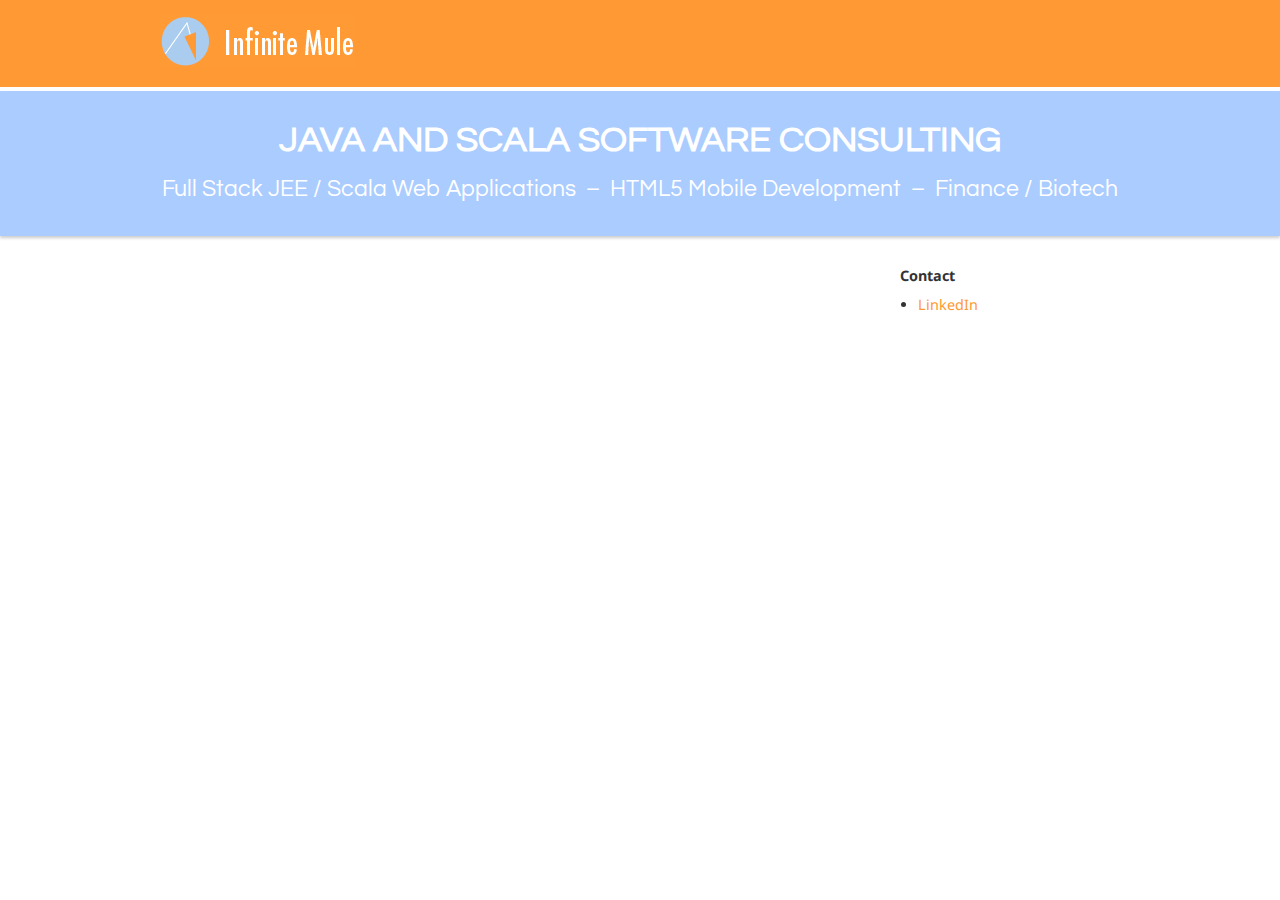
==== index.html @ 2c2cdf3b "Updated index.html" ====
<!DOCTYPE html>

<html lang="en">

<head>
<link rel="icon" href="img/mule-favicon.png" type="image/png" />
<link rel="shortcut icon" href="img/mule-favicon.png" type="image/png" />

<style type="text/css" media="all">@import "css/main.css";</style>
<link href="http://fonts.googleapis.com/css?family=Droid+Sans:400,700" rel="stylesheet" type="text/css"></link>
<link href="http://fonts.googleapis.com/css?family=Questrial" rel="stylesheet" type="text/css"></link>
<title>Infinite Mule - Java and Scala Software Consulting</title>
</head>


<body>
<div id="carrot-top">
  <div id="top-content">
    <div id="logo" style="">
<div id="nav">
<ul>
<!--
<li><a href="/website/">Home</a></li>
<li><a href="/website/blog">Blog</a></li>
<li><a href="/website/about">About</a></li>
-->
</ul>      
</div>

      <a href="/" style="border: 0"><img src="img/infinite-mule-logo.png"/></a>
    </div>
  </div>
</div>
  
<div id="tagline">
  <h1>JAVA AND SCALA SOFTWARE CONSULTING</h1>
  <h2>Full Stack JEE / Scala Web Applications&nbsp;&nbsp;&ndash;&nbsp;&nbsp;HTML5 Mobile Development&nbsp;&nbsp;&ndash;&nbsp;&nbsp;Finance / Biotech</h2>
</div>


<div id="rapper" class="RIP-Biggie">
  <div id="main">
    <div id="sidebar">
      <div>
        <h4>Contact</h4>
        <ul><li><a target="_blank" href="http://www.linkedin.com/in/infinitemule">LinkedIn</a></li></ul>
      </div>
    </div>  

    <div id="content">          
      <!--
      <div>

        <div class="article-nav"><p>4 Sep 2011</p></div>
        <div class="article">

          <h2 style="padding-top: 0;"></h2>
          <p></p>

          <p style="height: 200px;"></p>
          </div>
        </div>

      <div></div>
      </div>
      -->
    </div>
  </div>
</div>

<!--
<div id="footer">
<div style="height: 200px;">
<p>&copy; 2001 - 2013 Infinite Mule // Dave Keller</p>
<p>

<a href="/website">Home</a>
&nbsp;&nbsp;&nbsp;&nbsp;&nbsp;
<a href="/website/blog">Blog</a>
&nbsp;&nbsp;&nbsp;&nbsp;&nbsp;
<a href="/website/about">About</a>

</p>
 </div>
 <div>
   <p class="warning">DO NOT WRITE BELOW THIS LINE</p>
 </div>
</div>


<div id="end-of-line">
 <img src="img/write-ok.png"/>
</div>
-->
</body>
</html>
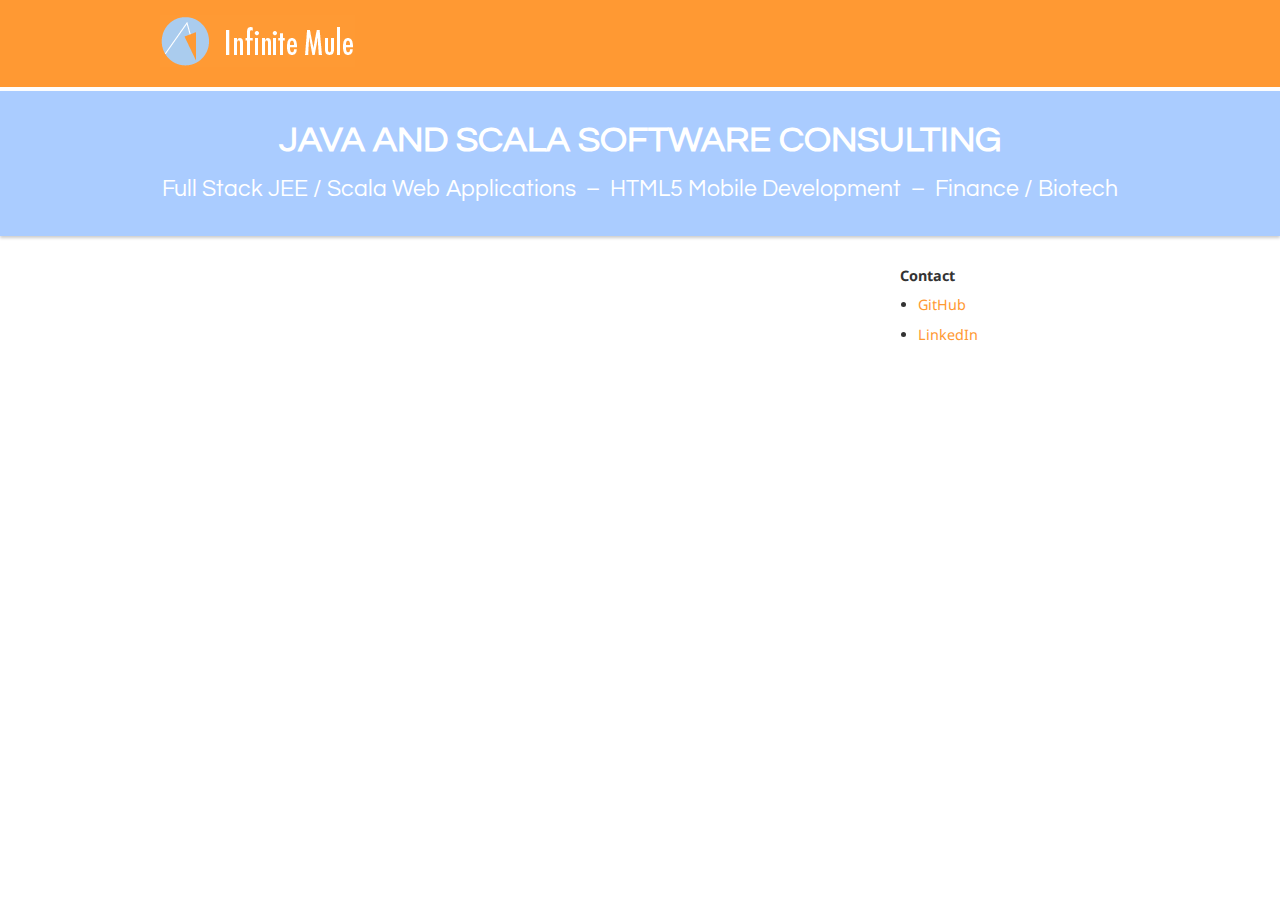
==== commit aa8cd743: "Update index.html" ====
--- a/index.html
+++ b/index.html
@@ -1,4 +1,3 @@
-
 <!DOCTYPE html>
 
 <html lang="en">
@@ -44,6 +43,7 @@
     <div id="sidebar">
       <div>
         <h4>Contact</h4>
+        <ul><li><a target="_blank" href="http://www.github.com/infinitemule">GitHub</a></li></ul>
         <ul><li><a target="_blank" href="http://www.linkedin.com/in/infinitemule">LinkedIn</a></li></ul>
       </div>
     </div>  
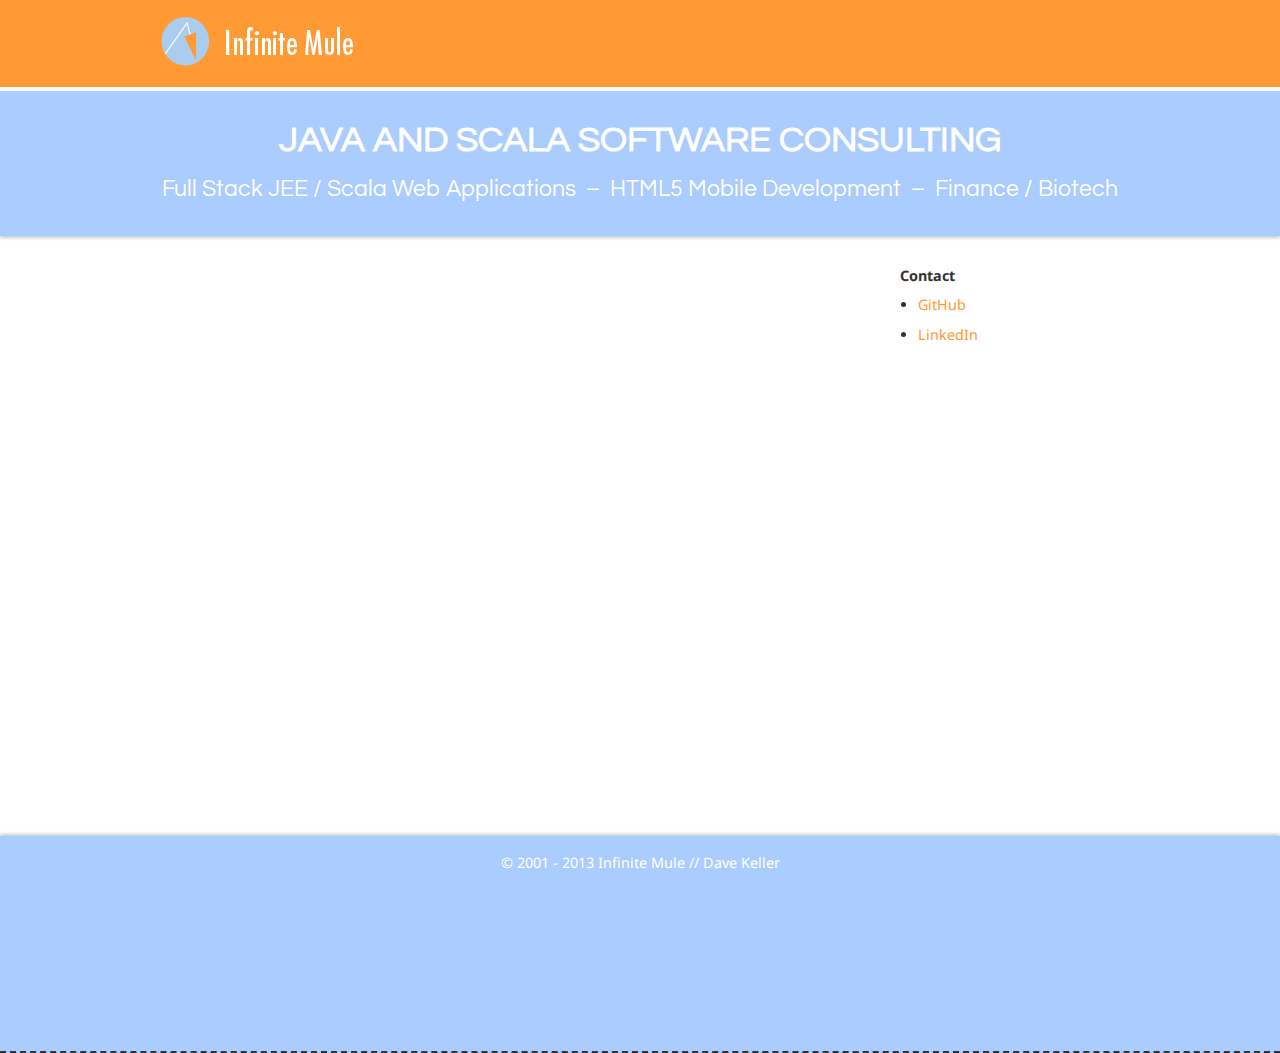
==== commit b3a69fe1: "Updated index.html" ====
--- a/index.html
+++ b/index.html
@@ -17,15 +17,15 @@
 <div id="carrot-top">
   <div id="top-content">
     <div id="logo" style="">
-<div id="nav">
-<ul>
-<!--
-<li><a href="/website/">Home</a></li>
-<li><a href="/website/blog">Blog</a></li>
-<li><a href="/website/about">About</a></li>
--->
-</ul>      
-</div>
+      <div id="nav">
+        <ul>
+        <!--
+        <li><a href="/website/">Home</a></li>
+        <li><a href="/website/blog">Blog</a></li>
+        <li><a href="/website/about">About</a></li>
+        -->
+        </ul>      
+      </div>
 
       <a href="/" style="border: 0"><img src="img/infinite-mule-logo.png"/></a>
     </div>
@@ -69,18 +69,19 @@
   </div>
 </div>
 
-<!--
-<div id="footer">
+
+<div id="footer" style="margin-top: 600px;">
 <div style="height: 200px;">
 <p>&copy; 2001 - 2013 Infinite Mule // Dave Keller</p>
 <p>
-
+<!--
 <a href="/website">Home</a>
 &nbsp;&nbsp;&nbsp;&nbsp;&nbsp;
 <a href="/website/blog">Blog</a>
 &nbsp;&nbsp;&nbsp;&nbsp;&nbsp;
 <a href="/website/about">About</a>
-
+-->
+<!--
 </p>
  </div>
  <div>
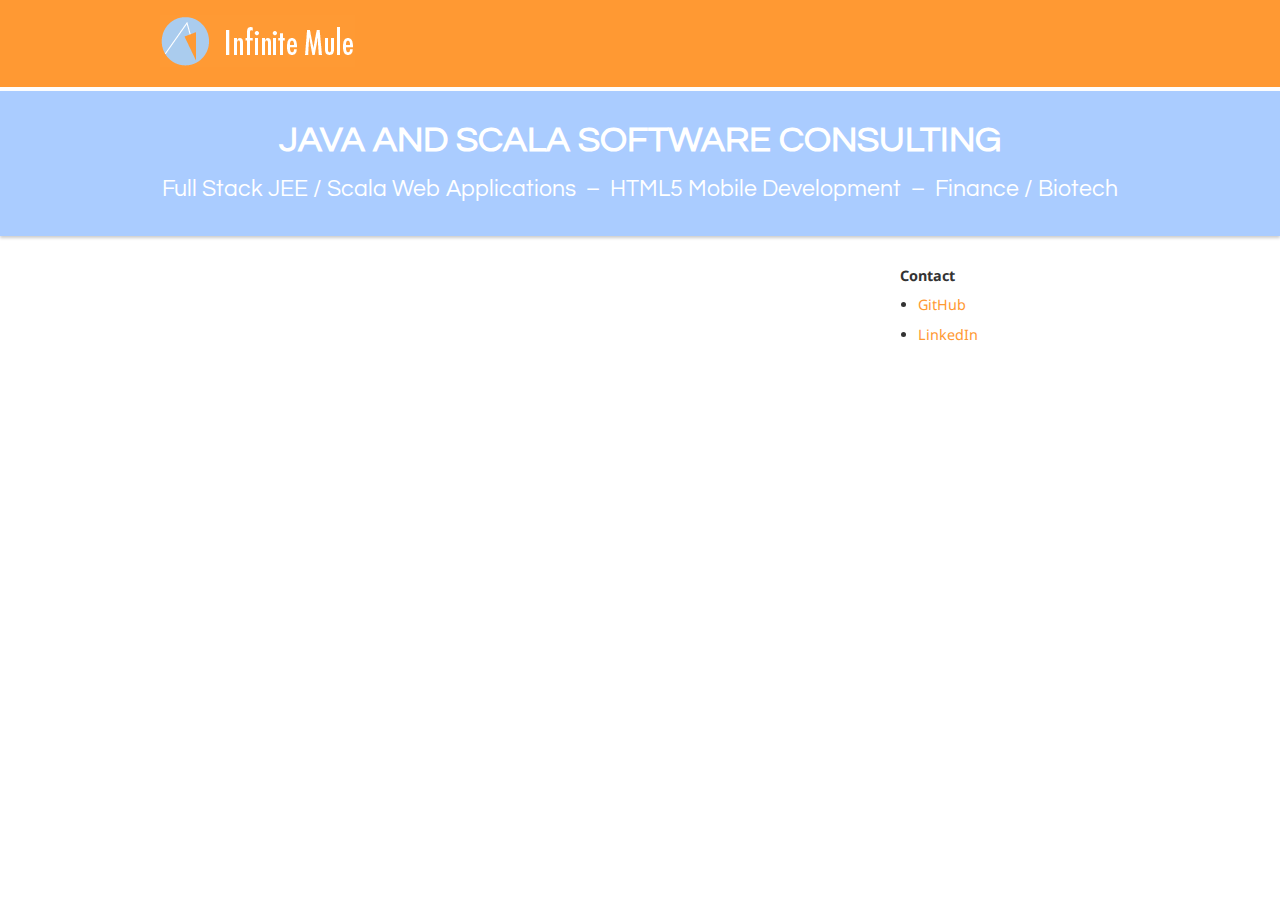
==== commit 40f5e580: "Update index.html" ====
--- a/index.html
+++ b/index.html
@@ -69,19 +69,18 @@
   </div>
 </div>
 
-
-<div id="footer" style="margin-top: 600px;">
+<!--
+<div id="footer">
 <div style="height: 200px;">
 <p>&copy; 2001 - 2013 Infinite Mule // Dave Keller</p>
 <p>
-<!--
+
 <a href="/website">Home</a>
 &nbsp;&nbsp;&nbsp;&nbsp;&nbsp;
 <a href="/website/blog">Blog</a>
 &nbsp;&nbsp;&nbsp;&nbsp;&nbsp;
 <a href="/website/about">About</a>
--->
-<!--
+
 </p>
  </div>
  <div>
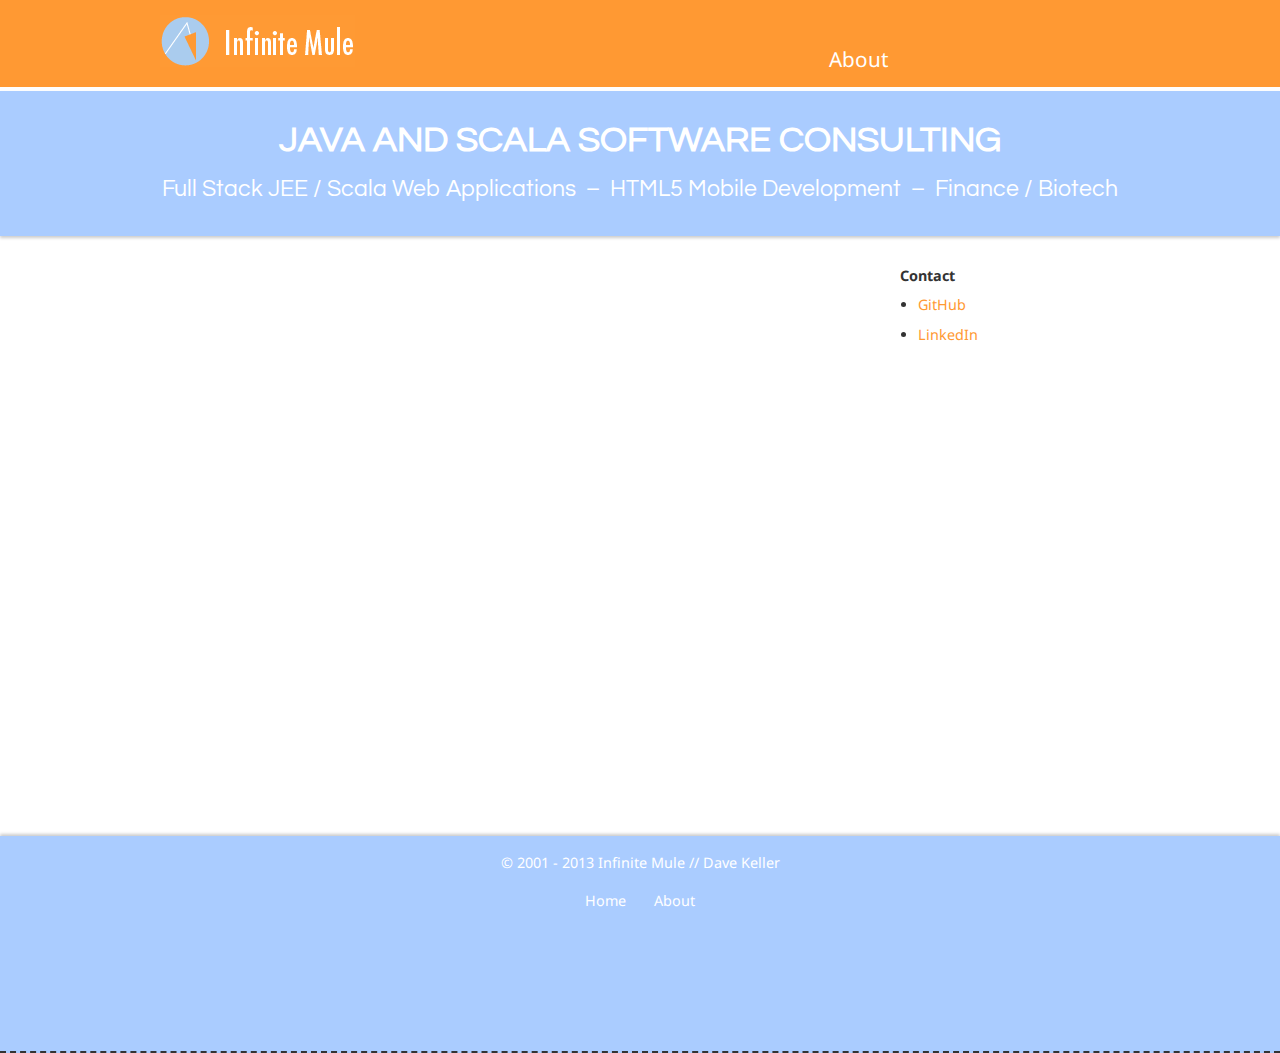
==== commit fa1fcdba: "Updated index.hgml" ====
--- a/index.html
+++ b/index.html
@@ -22,8 +22,8 @@
         <!--
         <li><a href="/website/">Home</a></li>
         <li><a href="/website/blog">Blog</a></li>
-        <li><a href="/website/about">About</a></li>
         -->
+        <li><a href="/website/about">About</a></li>        
         </ul>      
       </div>
 
@@ -69,18 +69,18 @@
   </div>
 </div>
 
-<!--
-<div id="footer">
+
+<div id="footer" style="margin-top: 600px;">
 <div style="height: 200px;">
 <p>&copy; 2001 - 2013 Infinite Mule // Dave Keller</p>
 <p>
 
-<a href="/website">Home</a>
+<a href="/">Home</a>
 &nbsp;&nbsp;&nbsp;&nbsp;&nbsp;
-<a href="/website/blog">Blog</a>
-&nbsp;&nbsp;&nbsp;&nbsp;&nbsp;
-<a href="/website/about">About</a>
-
+<!--<a href="/website/blog">Blog</a>
+&nbsp;&nbsp;&nbsp;&nbsp;&nbsp;-->
+<a href="/about">About</a>
+<!--
 </p>
  </div>
  <div>
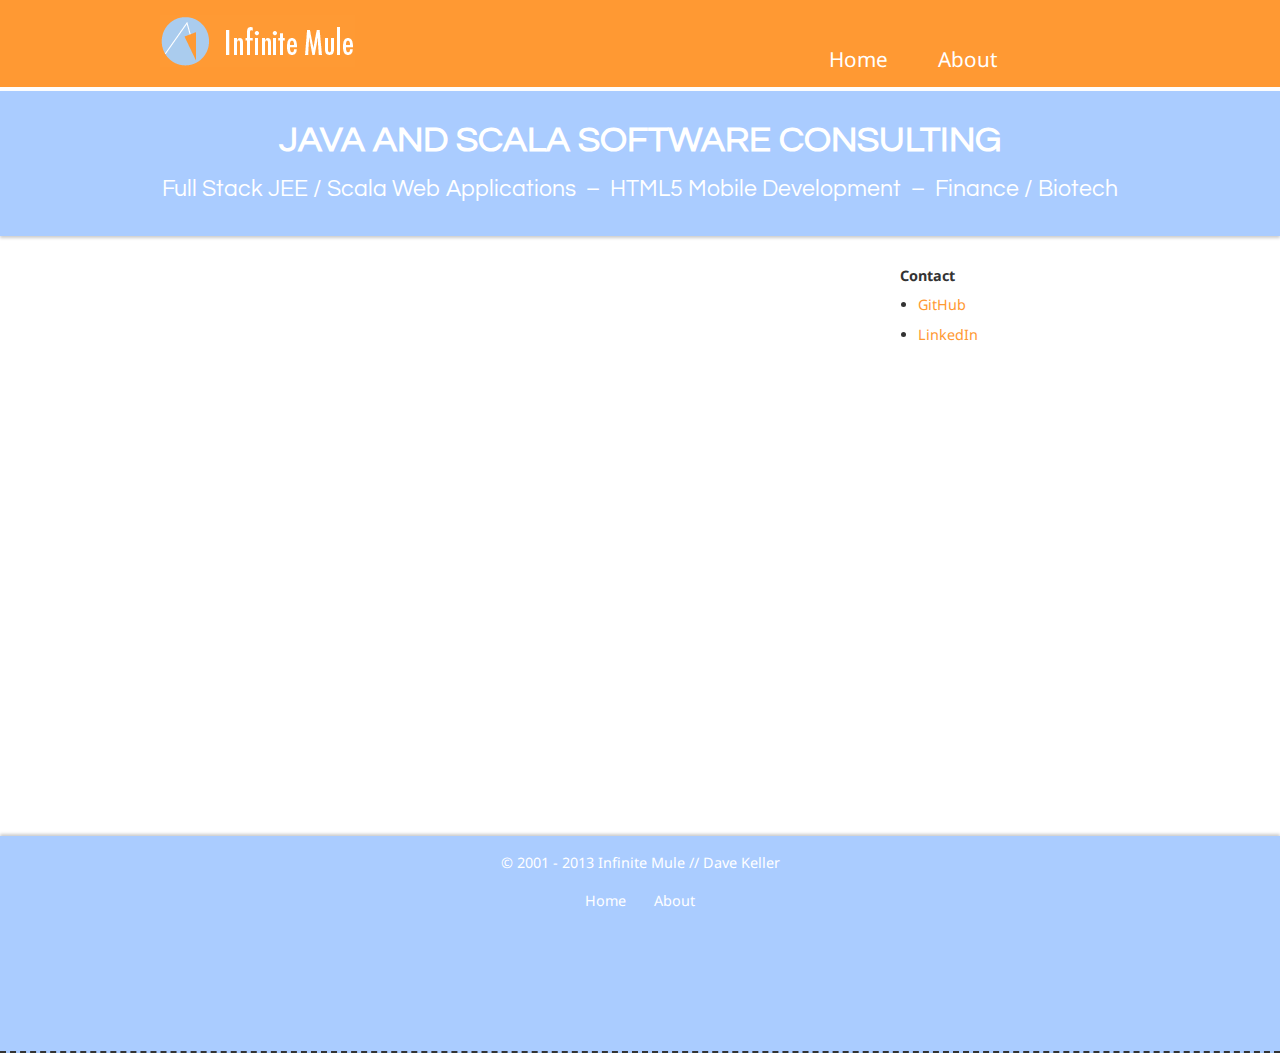
==== commit ec556384: "Update index.html" ====
--- a/index.html
+++ b/index.html
@@ -1,15 +1,14 @@
 <!DOCTYPE html>
 
 <html lang="en">
+<head>
+  <link rel="icon" href="img/mule-favicon.png" type="image/png" />
+  <link rel="shortcut icon" href="img/mule-favicon.png" type="image/png" />
 
-<head>
-<link rel="icon" href="img/mule-favicon.png" type="image/png" />
-<link rel="shortcut icon" href="img/mule-favicon.png" type="image/png" />
-
-<style type="text/css" media="all">@import "css/main.css";</style>
-<link href="http://fonts.googleapis.com/css?family=Droid+Sans:400,700" rel="stylesheet" type="text/css"></link>
-<link href="http://fonts.googleapis.com/css?family=Questrial" rel="stylesheet" type="text/css"></link>
-<title>Infinite Mule - Java and Scala Software Consulting</title>
+  <style type="text/css" media="all">@import "css/main.css";</style>
+  <link href="http://fonts.googleapis.com/css?family=Droid+Sans:400,700" rel="stylesheet" type="text/css"></link>
+  <link href="http://fonts.googleapis.com/css?family=Questrial" rel="stylesheet" type="text/css"></link>
+  <title>Infinite Mule - Java and Scala Software Consulting</title>
 </head>
 
 
@@ -19,11 +18,12 @@
     <div id="logo" style="">
       <div id="nav">
         <ul>
+        
+        <li><a href="/">Home</a></li>
         <!--
-        <li><a href="/website/">Home</a></li>
         <li><a href="/website/blog">Blog</a></li>
         -->
-        <li><a href="/website/about">About</a></li>        
+        <li><a href="/about.html">About</a></li>        
         </ul>      
       </div>
 
@@ -79,7 +79,7 @@
 &nbsp;&nbsp;&nbsp;&nbsp;&nbsp;
 <!--<a href="/website/blog">Blog</a>
 &nbsp;&nbsp;&nbsp;&nbsp;&nbsp;-->
-<a href="/about">About</a>
+<a href="/about.html">About</a>
 <!--
 </p>
  </div>
